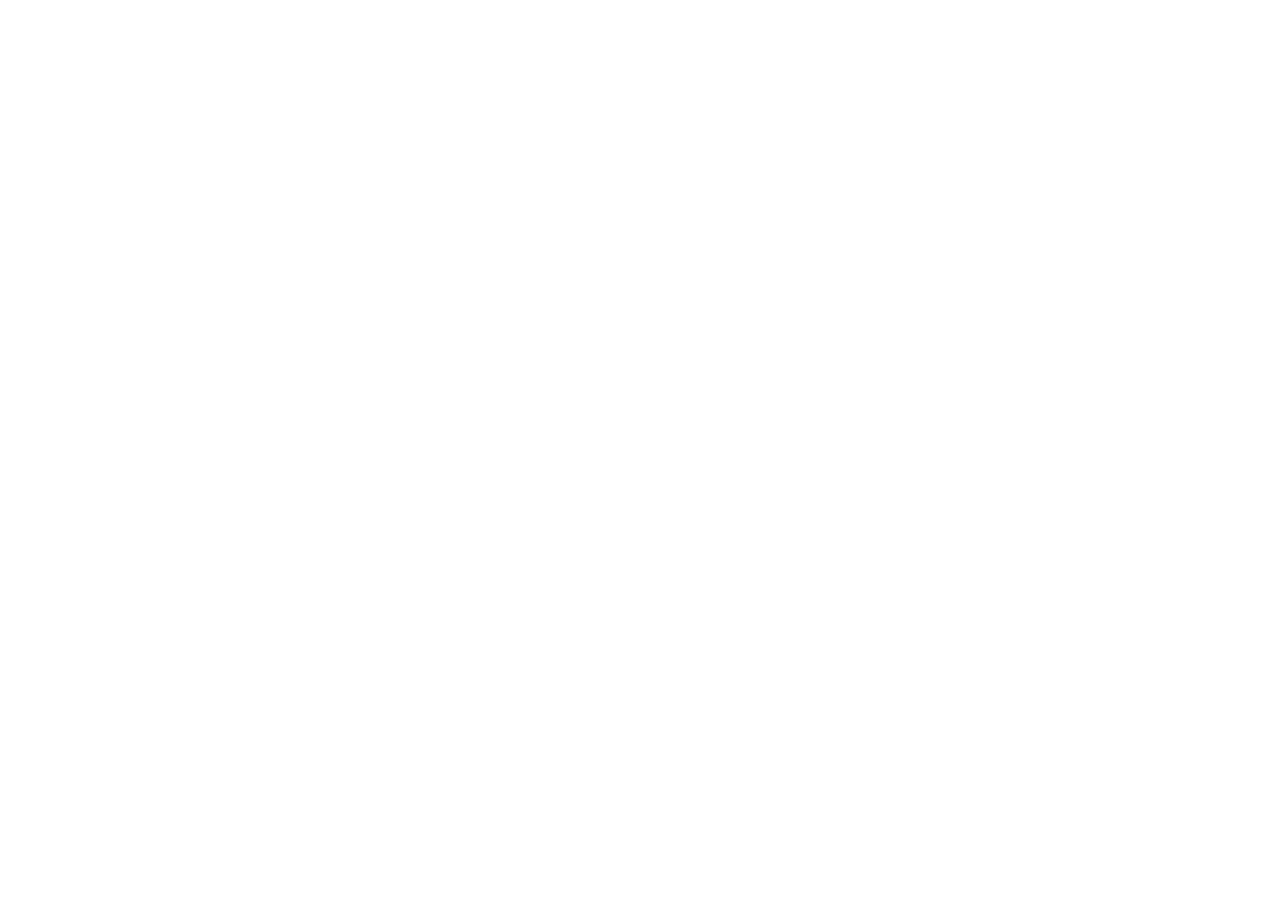
==== Task-1/index.html @ 1a651f51 "start" ====
<!DOCTYPE html>
<html lang="en">
<head>
    <meta charset="UTF-8">
    <meta http-equiv="X-UA-Compatible" content="IE=edge">
    <meta name="viewport" content="width=device-width, initial-scale=1.0">
    <title>Document</title>
</head>
<body>
    <script src="./main.js"></script>
</body>
</html>
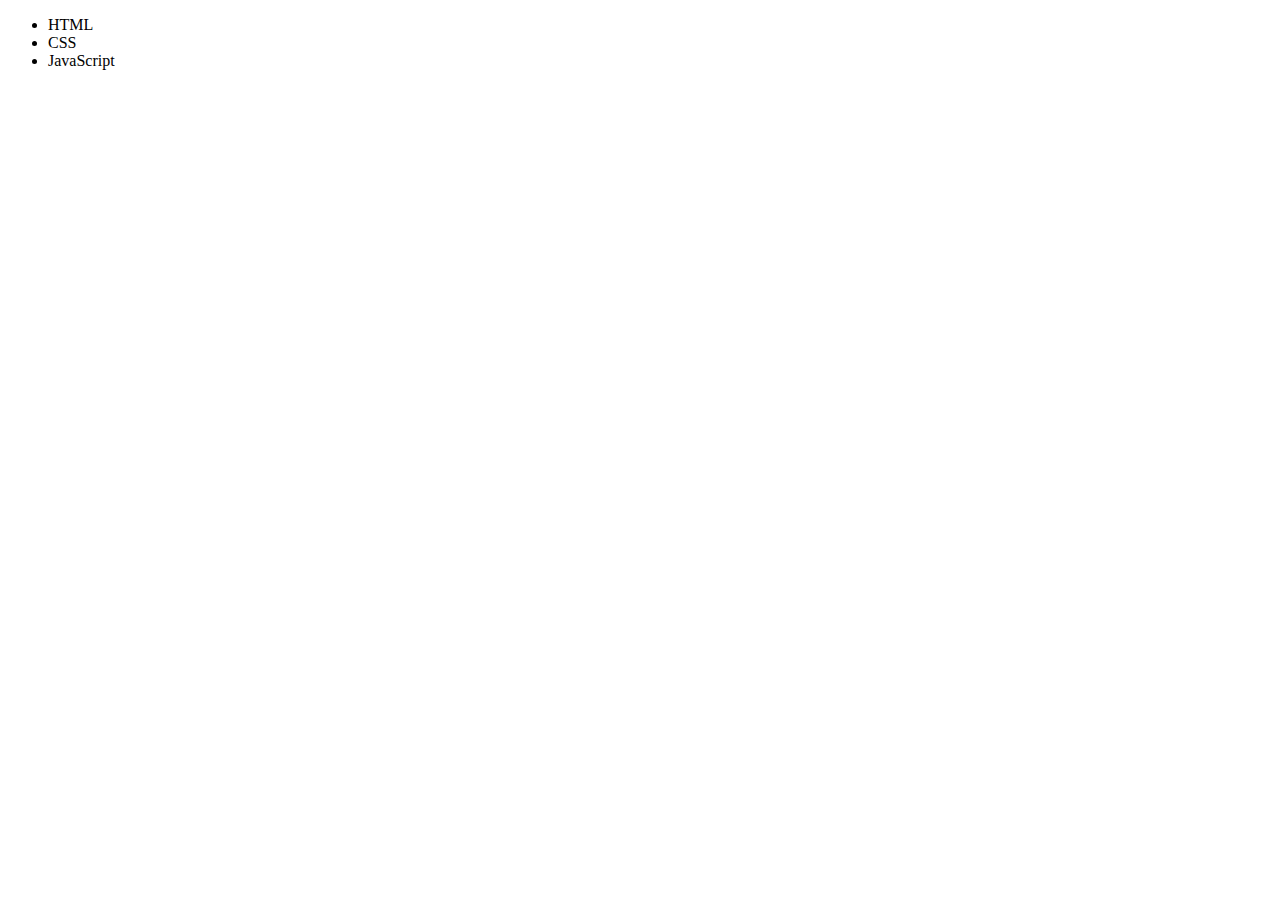
==== commit 95e34177: "selectors-innerHTML" ====
--- a/Task-1/index.html
+++ b/Task-1/index.html
@@ -7,6 +7,15 @@
     <title>Document</title>
 </head>
 <body>
+   <ul>
+    <li id="text">HTML</li>
+    <li id="text">CSS</li>
+    <li id="text">JavaScript</li>
+   </ul>
+   <ol id="ol">
+
+   </ol>
+
     <script src="./main.js"></script>
 </body>
 </html>